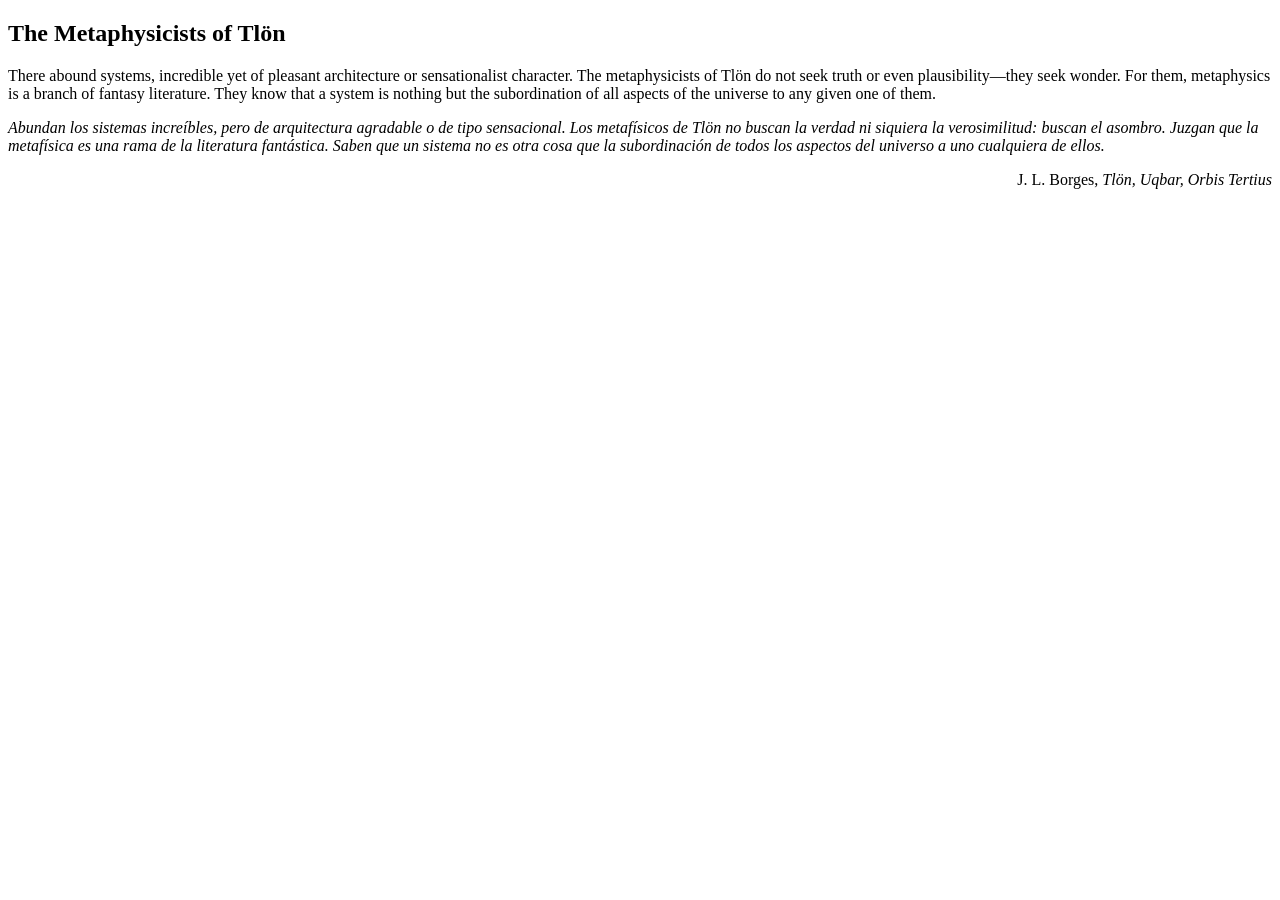
==== tlon.html @ 1fc718a2 "Update tlon.html" ====
<!DOCTYPE html>
<html>
<head>
<link rel="stylesheet" href="styles.css">
<link rel="icon" href="graphics/granada.png">
<meta name="viewport" content="width=device-width, initial-scale=1">

<script type="text/javascript" 
src="https://cdn.mathjax.org/mathjax/latest/MathJax.js?config=TeX-AMS-MML_HTMLorMML">
</script>

<script type="text/x-mathjax-config">                                                                                         
	MathJax.Hub.Config({tex2jax: {                                                                                                       
        inlineMath: [ ['$','$'], ["\\(","\\)"] ],                                                                           
        processEscapes: true}});                                                                                                                     
</script>
</head>

<body>
	
<title>Tlön</title>

<link rel="icon" type="image/x-icon" href="graphics/granada.png">

	<h2>The Metaphysicists of Tlön</h2>
<p>There abound systems, incredible yet of pleasant architecture or sensationalist character. 
	The metaphysicists of Tlön do not seek truth or even plausibility—they seek wonder. 
	For them, metaphysics is a branch of fantasy literature. 
	They know that a system is nothing but the subordination of all aspects of the universe to any given one of them.</p>
	
  <p><i>Abundan los sistemas increíbles, pero de arquitectura agradable o de tipo sensacional. 
  Los metafísicos de Tlön no buscan la verdad ni siquiera la verosimilitud: buscan el asombro. 
  Juzgan que la metafísica es una rama de la literatura fantástica. 
  Saben que un sistema no es otra cosa que la subordinación de todos los aspectos del universo a uno cualquiera de ellos.</i></p>
	<p style="text-align:right">J. L. Borges, <i>Tlön, Uqbar, Orbis Tertius</i></p>
</body>

</html>
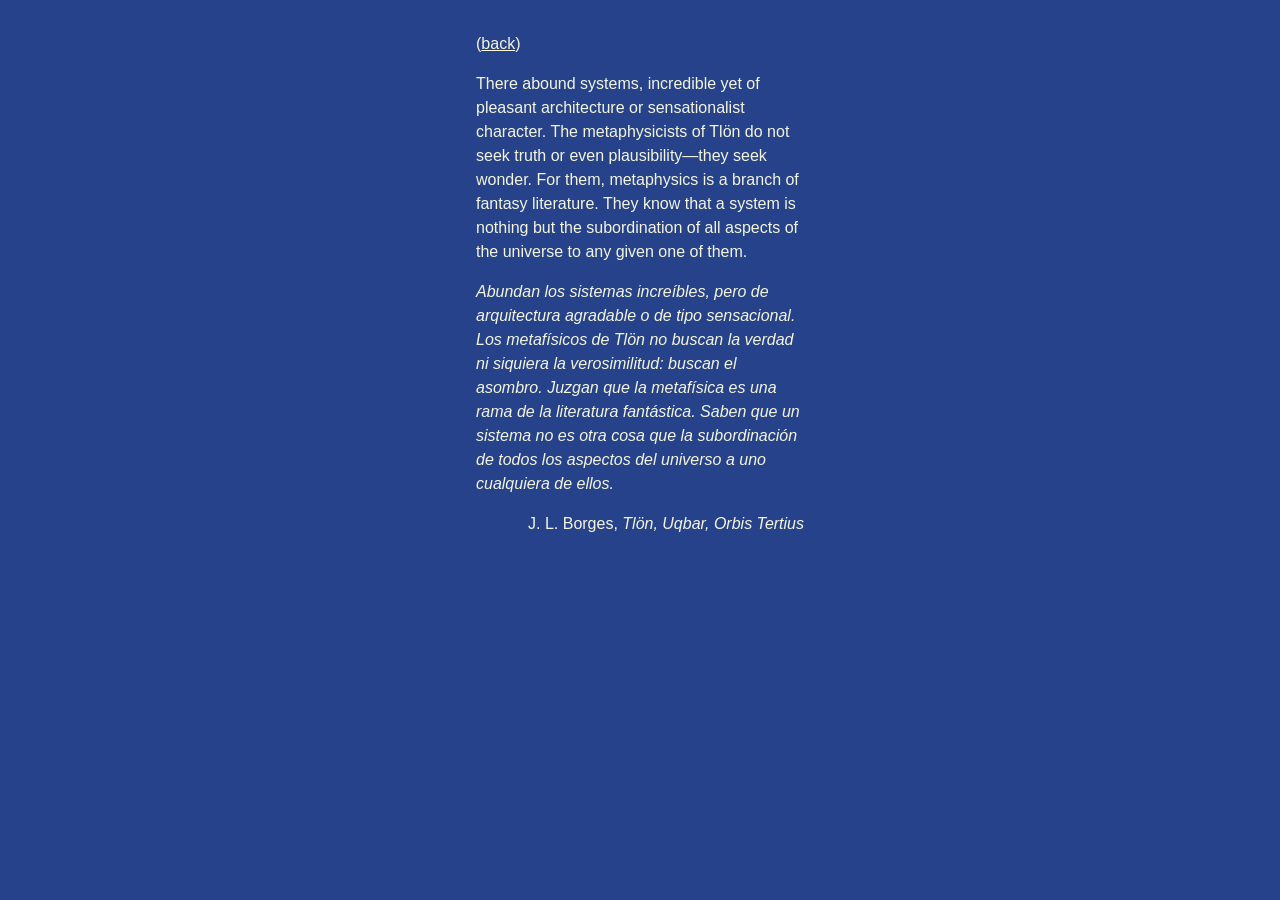
==== commit ec268ead: "Update tlon.html" ====
--- a/tlon.html
+++ b/tlon.html
@@ -22,7 +22,7 @@
 
 <link rel="icon" type="image/x-icon" href="graphics/granada.png">
 
-	<h2>The Metaphysicists of Tlön</h2>
+	<p>(<a href="/">back</a>)</p>
 <p>There abound systems, incredible yet of pleasant architecture or sensationalist character. 
 	The metaphysicists of Tlön do not seek truth or even plausibility—they seek wonder. 
 	For them, metaphysics is a branch of fantasy literature. 
--- a/styles.css
+++ b/styles.css
@@ -0,0 +1,32 @@
+body {
+  font-family: sans-serif;
+  line-height:1.5;
+  background-color:#26428b;
+  margin: auto;
+  width: 20.5em;
+  color:beige;
+  padding:1em;
+}
+
+h1,h3,h5{text-align:right}
+h1,h2,h3 {font-weight: normal;margin-bottom:0}
+h5 {margin-top:0}
+
+ul {padding-left:1em}
+
+summary {
+  cursor: pointer;
+  list-style: none; /* optional: remove default triangle if you want custom styling */
+}
+
+.custom {
+  list-style: none;
+}
+
+.custom li::before {
+  content: attr(data-bullet);
+  padding-right: 1em;
+}
+
+a {color: var(--text-col)}
+a.no {text-decoration:none}
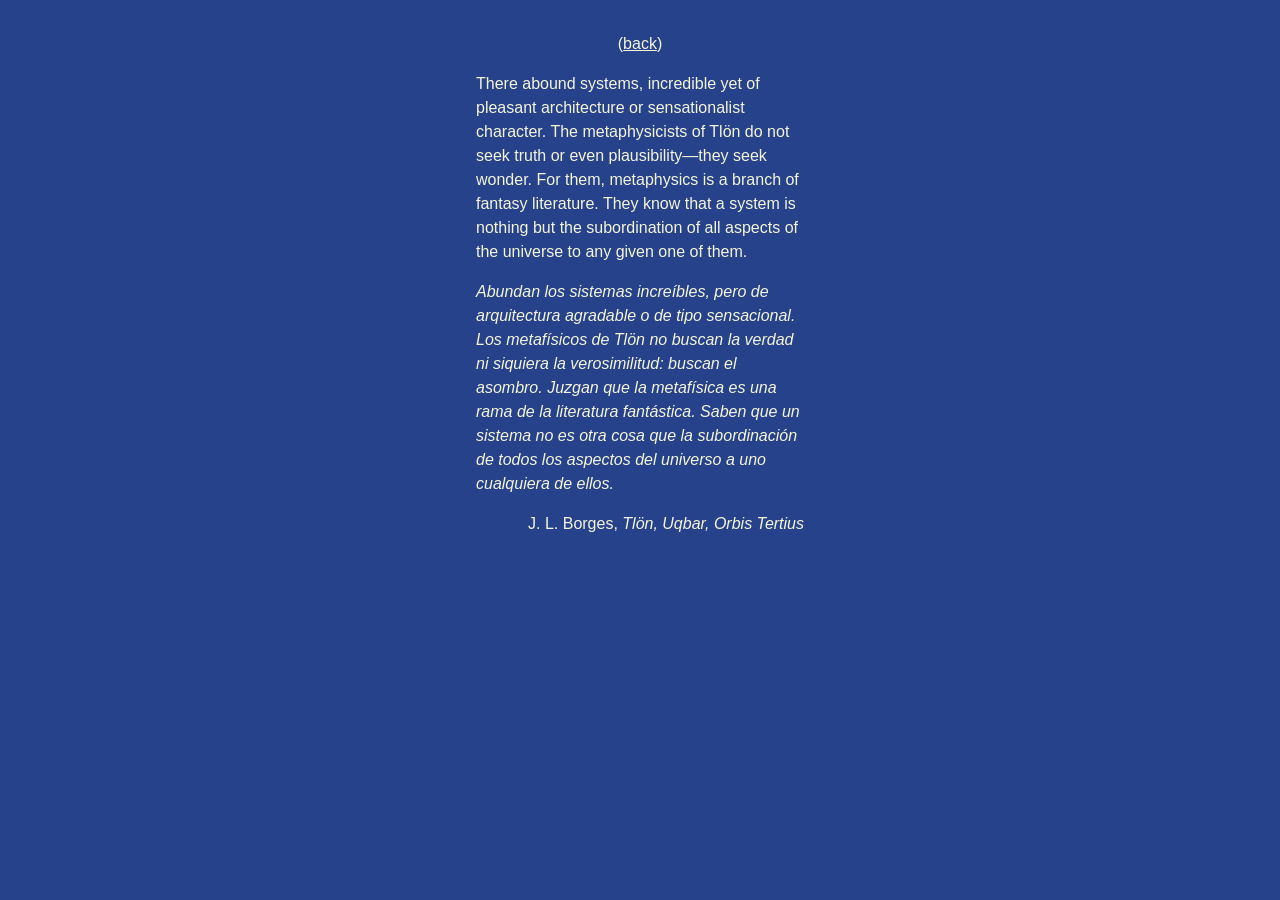
==== commit efe88632: "Update tlon.html" ====
--- a/tlon.html
+++ b/tlon.html
@@ -22,7 +22,7 @@
 
 <link rel="icon" type="image/x-icon" href="graphics/granada.png">
 
-	<p>(<a href="/">back</a>)</p>
+	<p style="text-align:center">(<a href="/">back</a>)</p>
 <p>There abound systems, incredible yet of pleasant architecture or sensationalist character. 
 	The metaphysicists of Tlön do not seek truth or even plausibility—they seek wonder. 
 	For them, metaphysics is a branch of fantasy literature. 
